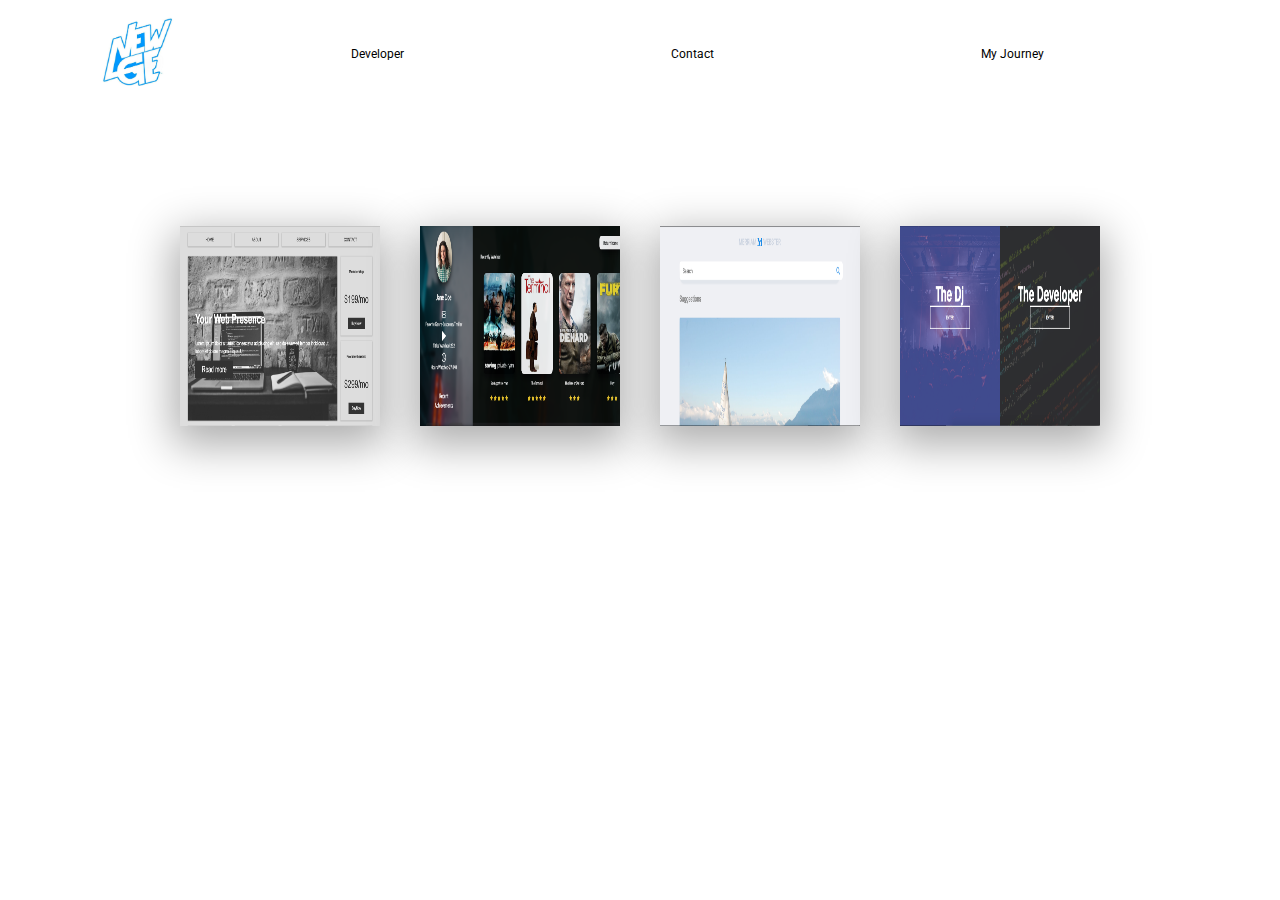
==== index.html @ 83846883 "Add files via upload" ====
<!DOCTYPE html>
<html lang="en" dir="ltr">
	<head>
		<meta charset="utf-8">
		<meta name="viewport" content="width=device-width, initial-scale=1">
		<title>practice</title>
		<link href="https://fonts.googleapis.com/css?family=Roboto:800"Ó rel="stylesheet">
		<link rel="stylesheet" href="https://use.fontawesome.com/releases/v5.2.0/css/all.css" integrity="sha384-hWVjflwFxL6sNzntih27bfxkr27PmbbK/iSvJ+a4+0owXq79v+lsFkW54bOGbiDQ" crossorigin="anonymous">
		<link rel="stylesheet"
 href="https://cdnjs.cloudflare.com/ajax/libs/animate.css/3.5.2/animate.min.css">
		<link rel="stylesheet" href="style.css">
	</head>
	<body>
			<nav>
				<div class="nav-container">
					<ul class="logo">
						<img src="newage.jpg" alt="" height="70px">
					</ul>
					<ul class="links">
						<li><a href="index.html">Developer</a></li>
						<!-- <li><a href="dj.html">DJ</a></li> -->
						<li><a href="">Contact</a></li>
						<li><a href="">My Journey</a></li>
					</ul>
					<ul class="icons">
						<a href=""><i class="fas fa-map-marker-alt fa-2x"></i></a>
					</ul>
				</div>
			</nav>
			<main>
				<div class="container">
					<div class="projects animated bounceInLeft">
						<div class="site">
							<a href="https://codepen.io/djnewage/pen/zJbOQX"><img src="Gridsite.png" alt=""></a>
						</div>
						<div class="site">
							<a href="https://djnewage.github.io/Movie-Ui/"><img src="movie ui.png" alt=""></a>
						</div>
						<div class="site">
							<a href="https://codepen.io/djnewage/pen/JaMLXR"><img src="webster.png" alt=""></a>
						</div>
						<div class="site">
							<a href="https://codepen.io/djnewage/pen/jvbajY"><img src="split.png" alt=""></a>
						</div>
					</div>
				</div>
			</main>

			<script>
				$('#yourElement').site('animated bounceOutLeft');
			</script>
	</body>
</html>
---- style.css ----
body {
  margin: 0;
  padding: 0;
  box-sizing: border-box;
  font
}



/* Navigation */

.nav-container {
  max-width: 3000px;
  width: 95%;
  /* background: red; */
  margin: 0 auto;
  display: flex;
  justify-content: center;
  align-items: center;
  /* flex-wrap: wrap; */
 background color */
    position: fixed; /* Make it stick/fixed */
    top: 0; /* Stay on top */
    width: 100%; /* Full width */
    transition: top 0.3s; /* Transition effect when sliding down (and up) */
}

}

.nav-container .logo {
  width: 15%;
  /* background-color: blue; */
}

.nav-container .links{
  list-style:none;
  display: flex;
  width: 75%;
  justify-content: center;
  justify-content: space-around;
}

.nav-container .links a{
  /* display: block; */
  text-decoration: none;
  color: black;
  font-size: .75rem;
  font-family: 'Roboto', sans-serif;
  padding-bottom: 10px;
  transition: .1s all ease-in-out;
}

.nav-container .links a:hover{
  border-bottom: 2px solid black;

}

.nav-container .icons a {
  color: black;
}

.container {
  width: 100%;
  margin: 0 auto;
  margin-top: 100px;

}

.projects {
  /* border: 1px solid red; */
  display: flex;
  justify-content: center;
  flex-wrap: wrap;
}


.site img {
  height: 200px;
  width: 200px;
  margin: 20px 20px;
  transition: .6s all ease-in-out;
  -webkit-box-shadow: -1px 13px 41px 6px rgba(173,173,173,1);
-moz-box-shadow: -1px 13px 41px 6px rgba(173,173,173,1);
box-shadow: -1px 13px 41px 6px rgba(173,173,173,1);
opacity: 1;
}

.site img:hover {
  transform: scale(1.1);
  backface-visibility: hidden;
  opacity: 1;
}



.img img {
  border-radius: 75%;
}

/* dj.html  */



@media(max-width: 500px){
  .nav-container {
    display: flex;
    flex-direction: column;
    flex-wrap: wrap;

  }
}
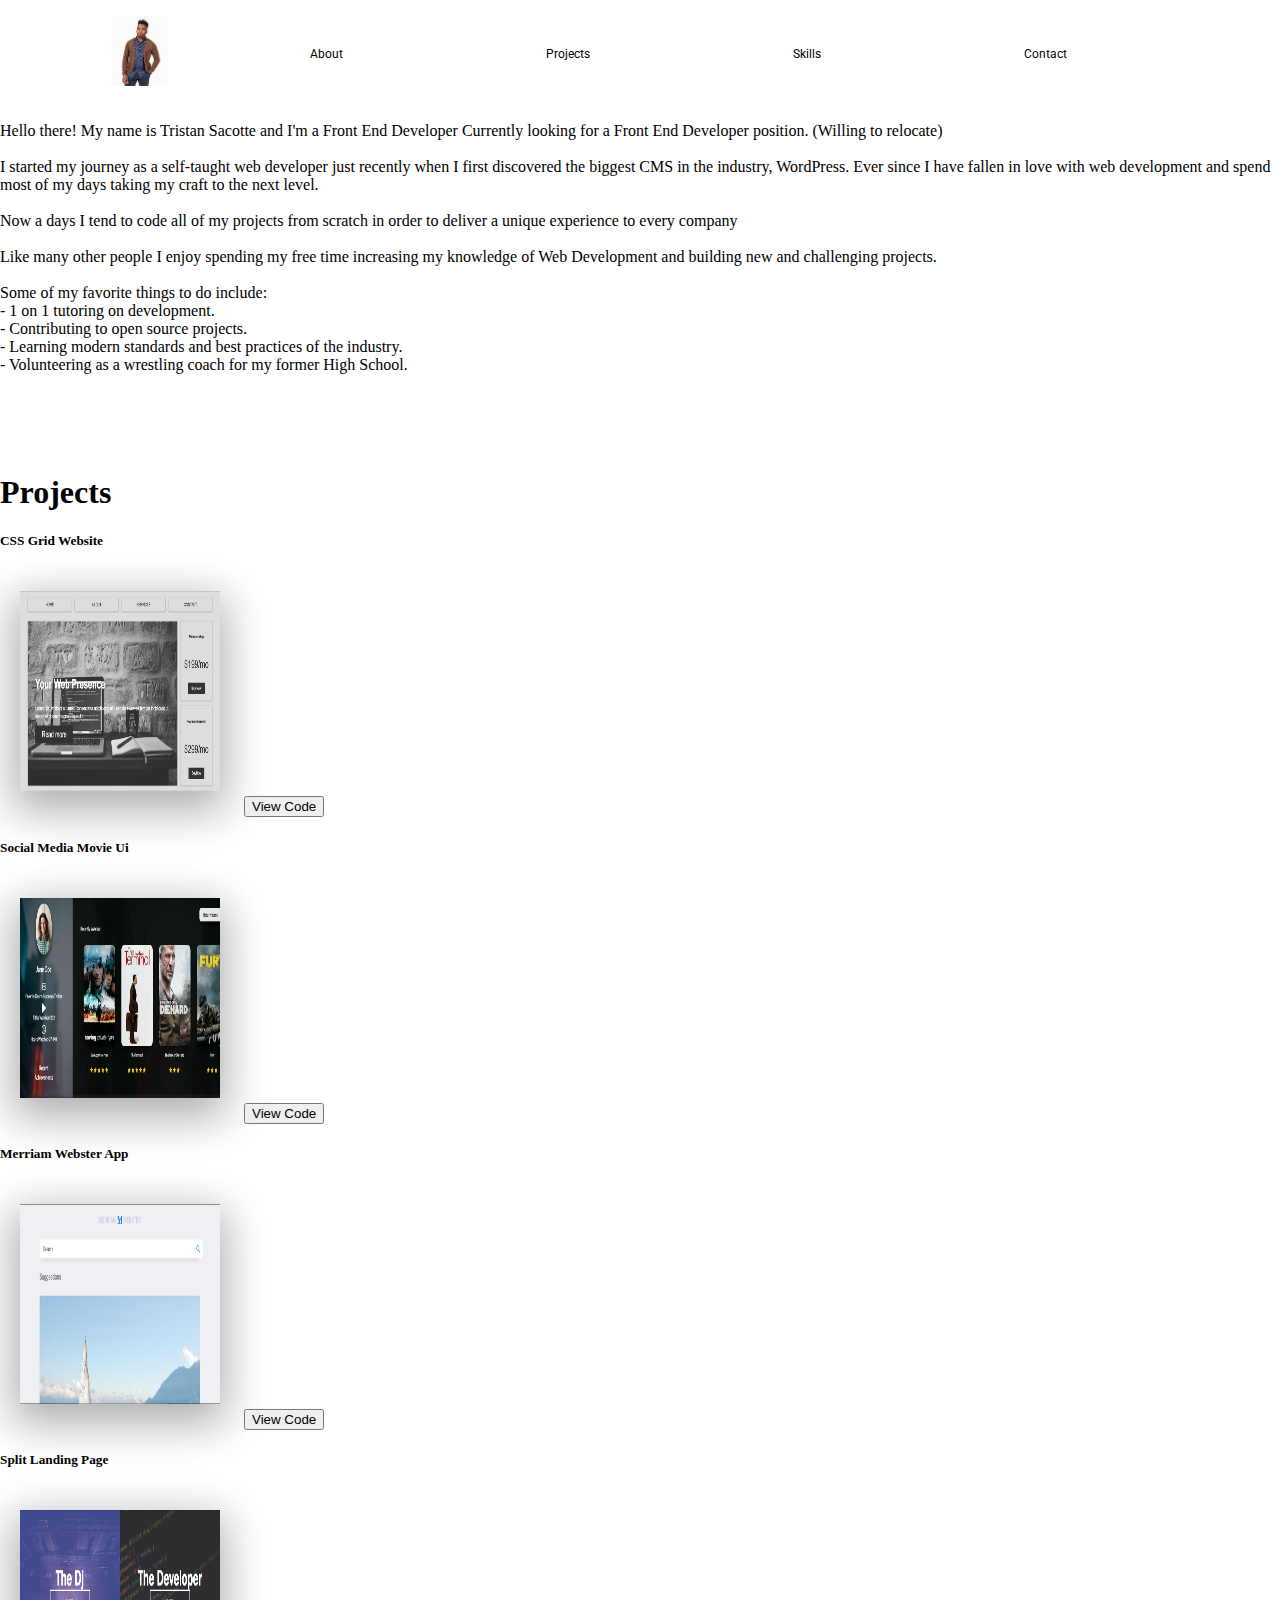
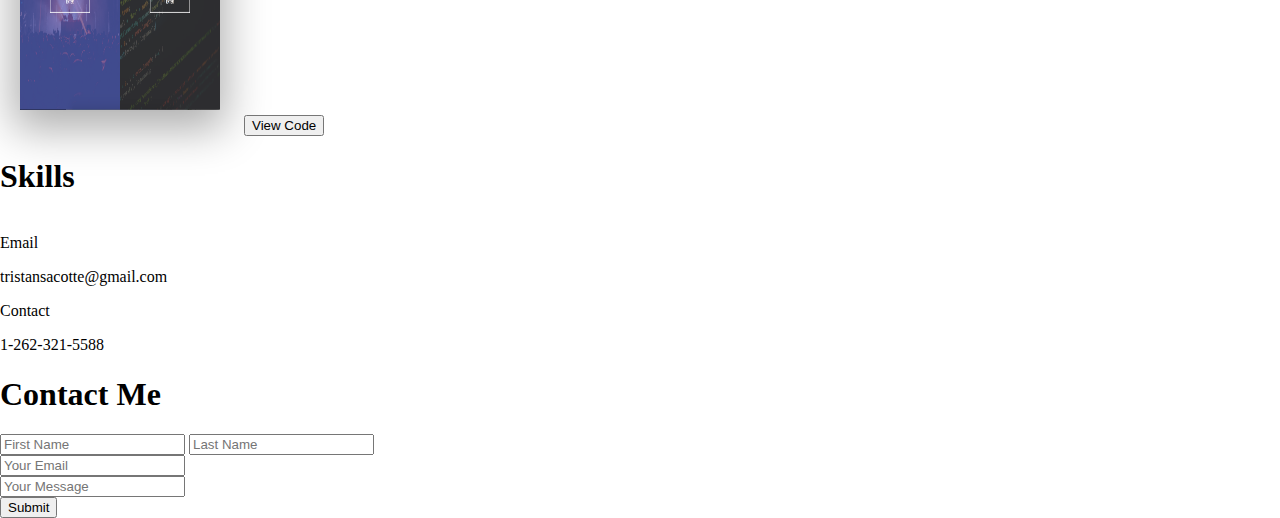
==== commit e084fc5b: "Update index.html" ====
--- a/index.html
+++ b/index.html
@@ -1,53 +1,130 @@
 <!DOCTYPE html>
 <html lang="en" dir="ltr">
-	<head>
-		<meta charset="utf-8">
-		<meta name="viewport" content="width=device-width, initial-scale=1">
-		<title>practice</title>
-		<link href="https://fonts.googleapis.com/css?family=Roboto:800"Ó rel="stylesheet">
-		<link rel="stylesheet" href="https://use.fontawesome.com/releases/v5.2.0/css/all.css" integrity="sha384-hWVjflwFxL6sNzntih27bfxkr27PmbbK/iSvJ+a4+0owXq79v+lsFkW54bOGbiDQ" crossorigin="anonymous">
-		<link rel="stylesheet"
- href="https://cdnjs.cloudflare.com/ajax/libs/animate.css/3.5.2/animate.min.css">
-		<link rel="stylesheet" href="style.css">
-	</head>
-	<body>
-			<nav>
-				<div class="nav-container">
-					<ul class="logo">
-						<img src="newage.jpg" alt="" height="70px">
-					</ul>
-					<ul class="links">
-						<li><a href="index.html">Developer</a></li>
-						<!-- <li><a href="dj.html">DJ</a></li> -->
-						<li><a href="">Contact</a></li>
-						<li><a href="">My Journey</a></li>
-					</ul>
-					<ul class="icons">
-						<a href=""><i class="fas fa-map-marker-alt fa-2x"></i></a>
-					</ul>
+
+<head>
+	<meta charset="utf-8">
+	<meta name="viewport" content="width=device-width, initial-scale=1">
+	<title>practice</title>
+	<link href="https://fonts.googleapis.com/css?family=Roboto:800" rel="stylesheet">
+	<link rel="stylesheet" href="https://use.fontawesome.com/releases/v5.2.0/css/all.css" integrity="sha384-hWVjflwFxL6sNzntih27bfxkr27PmbbK/iSvJ+a4+0owXq79v+lsFkW54bOGbiDQ" crossorigin="anonymous">
+	<script src="https://cdn.jsdelivr.net/gh/cferdinandi/smooth-scroll/dist/smooth-scroll.polyfills.min.js"></script>
+	<link rel="stylesheet" href="animate.css">
+	<link rel="stylesheet" href="style.css">
+</head>
+
+<body>
+	<nav>
+		<div class="nav-container">
+			<ul class="logo">
+				<img src="Tristan1.jpg" alt="" height="70px">
+			</ul>
+			<ul class="links">
+				<li><a href="#about">About</a></li>
+				<li><a href="#projects">Projects</a></li>
+				<!-- <li><a href="dj.html">DJ</a></li> -->
+				<li><a href="#skills">Skills</a></li>
+				<li><a href="#contact">Contact</a></li>
+			</ul>
+			<ul class="icons">
+				<a href=""><i class="fas fa-map-marker-alt fa-2x"></i></a>
+			</ul>
+		</div>
+	</nav>
+	<section id="journey">
+		<div id="about">
+			<p>Hello there! My name is Tristan Sacotte and I'm a Front End Developer Currently looking for a Front End Developer position. (Willing to relocate)
+				<br>
+				<br> I started my journey as a self-taught web developer just recently when I first discovered the biggest CMS in the industry, WordPress. Ever since I have fallen in love with web development and spend most of my days taking my craft to
+				the next level.
+				<br>
+				<br> Now a days I tend to code all of my projects from scratch in order to deliver a unique experience to every company
+				<br>
+				<br> Like many other people I enjoy spending my free time increasing my knowledge of Web Development and building new and challenging projects.
+				<br>
+				<br> Some of my favorite things to do include: <br> - 1 on 1 tutoring on development. <br> - Contributing to open source projects. <br> - Learning modern standards and best practices of the industry. <br> - Volunteering as a wrestling coach for my
+				former High School. <br>
+			</p>
+		</div>
+	</section>
+	<main>
+		<div class="container">
+			<h1>Projects</h1>
+			<div id="projects" class="wow bounceInUp">
+				<div class="site">
+					<h5>CSS Grid Website</h5>
+					<a href="https://codepen.io/djnewage/pen/zJbOQX"><img src="Gridsite.png" alt=""></a>
+					<button type="button" name="button">View Code </button>
 				</div>
-			</nav>
-			<main>
-				<div class="container">
-					<div class="projects animated bounceInLeft">
-						<div class="site">
-							<a href="https://codepen.io/djnewage/pen/zJbOQX"><img src="Gridsite.png" alt=""></a>
-						</div>
-						<div class="site">
-							<a href="https://djnewage.github.io/Movie-Ui/"><img src="movie ui.png" alt=""></a>
-						</div>
-						<div class="site">
-							<a href="https://codepen.io/djnewage/pen/JaMLXR"><img src="webster.png" alt=""></a>
-						</div>
-						<div class="site">
-							<a href="https://codepen.io/djnewage/pen/jvbajY"><img src="split.png" alt=""></a>
-						</div>
-					</div>
+				<div class="site">
+					<h5>Social Media Movie Ui</h5>
+					<a href="https://djnewage.github.io/Movie-Ui/"><img src="movie ui.png" alt=""></a>
+					<button type="button" name="button">View Code </button>
 				</div>
-			</main>
+				<div class="site">
+					<h5>Merriam Webster App</h5>
+					<a href="https://codepen.io/djnewage/pen/JaMLXR"><img src="webster.png" alt=""></a>
+					<button type="button" name="button">View Code </button>
+				</div>
+				<div class="site">
+					<h5>Split Landing Page</h5>
+					<a href="https://codepen.io/djnewage/pen/jvbajY"><img src="split.png" alt=""></a>
+					<button type="button" name="button">View Code </button>
+				</div>
+			</div>
+		</div>
+	</main>
 
-			<script>
-				$('#yourElement').site('animated bounceOutLeft');
-			</script>
-	</body>
+
+	<section id="skills" class="wow bounceInRight">
+		<h1>Skills</h1>
+		<div class="logos">
+			<img src="https://upload.wikimedia.org/wikipedia/commons/6/6a/JavaScript-logo.png" alt="">
+			<img src="https://cdn0.iconfinder.com/data/icons/HTML5/512/HTML_Logo.png" alt="">
+			<img src="https://upload.wikimedia.org/wikipedia/commons/thumb/d/d5/CSS3_logo_and_wordmark.svg/2000px-CSS3_logo_and_wordmark.svg.png" alt="">
+			<img src="https://upload.wikimedia.org/wikipedia/commons/thumb/9/96/Sass_Logo_Color.svg/2000px-Sass_Logo_Color.svg.png" alt="">
+			<img src="https://fuzati.com/wp-content/uploads/2016/12/Bootstrap-Logo.png" alt="">
+			<img src="https://s.w.org/style/images/about/WordPress-logotype-wmark.png" alt="">
+			<img src="https://assets-cdn.github.com/images/modules/logos_page/GitHub-Mark.png" alt="">
+		</div>
+	</section>
+
+
+<section id="contact" class="wow bounceInLeft">
+	<div class="contact-cards">
+		<div>
+			<i class="fas fa-envelope fa-2x"></i><span>Email</span>
+			<p>tristansacotte@gmail.com</p>
+		</div>
+		<div>
+			<i class="fas fa-mobile-alt fa-2x"></i><span>Contact</span>
+			<p>1-262-321-5588</p>
+		</div>
+	</div>
+	<div id="contact-form">
+		<h1>Contact Me</h1>
+		<form action="https://formspree.io/tristansacotte@gmail.com" method="post">
+			<input type="text" name="First name" value="" placeholder="First Name">
+			<input type="text" name="Last name" value="" placeholder="Last Name">
+			<br>
+			<input type="text" name="Your Email" value="" placeholder="Your Email">
+			<br>
+			<input type="text" name="Your Message" value="" placeholder="Your Message">
+			<div class="btn">
+				<button type="submit" name="button">Submit</button>
+			</div>
+		</form>
+	</div>
+</section>
+
+<!-- Javascript -->
+<script src="wow.min.js"></script>
+					 <script>
+					 new WOW().init();
+					 </script>
+
+	<script>
+	var scroll = new SmoothScroll('a[href*="#"]');
+</script>
+</body>
+
 </html>
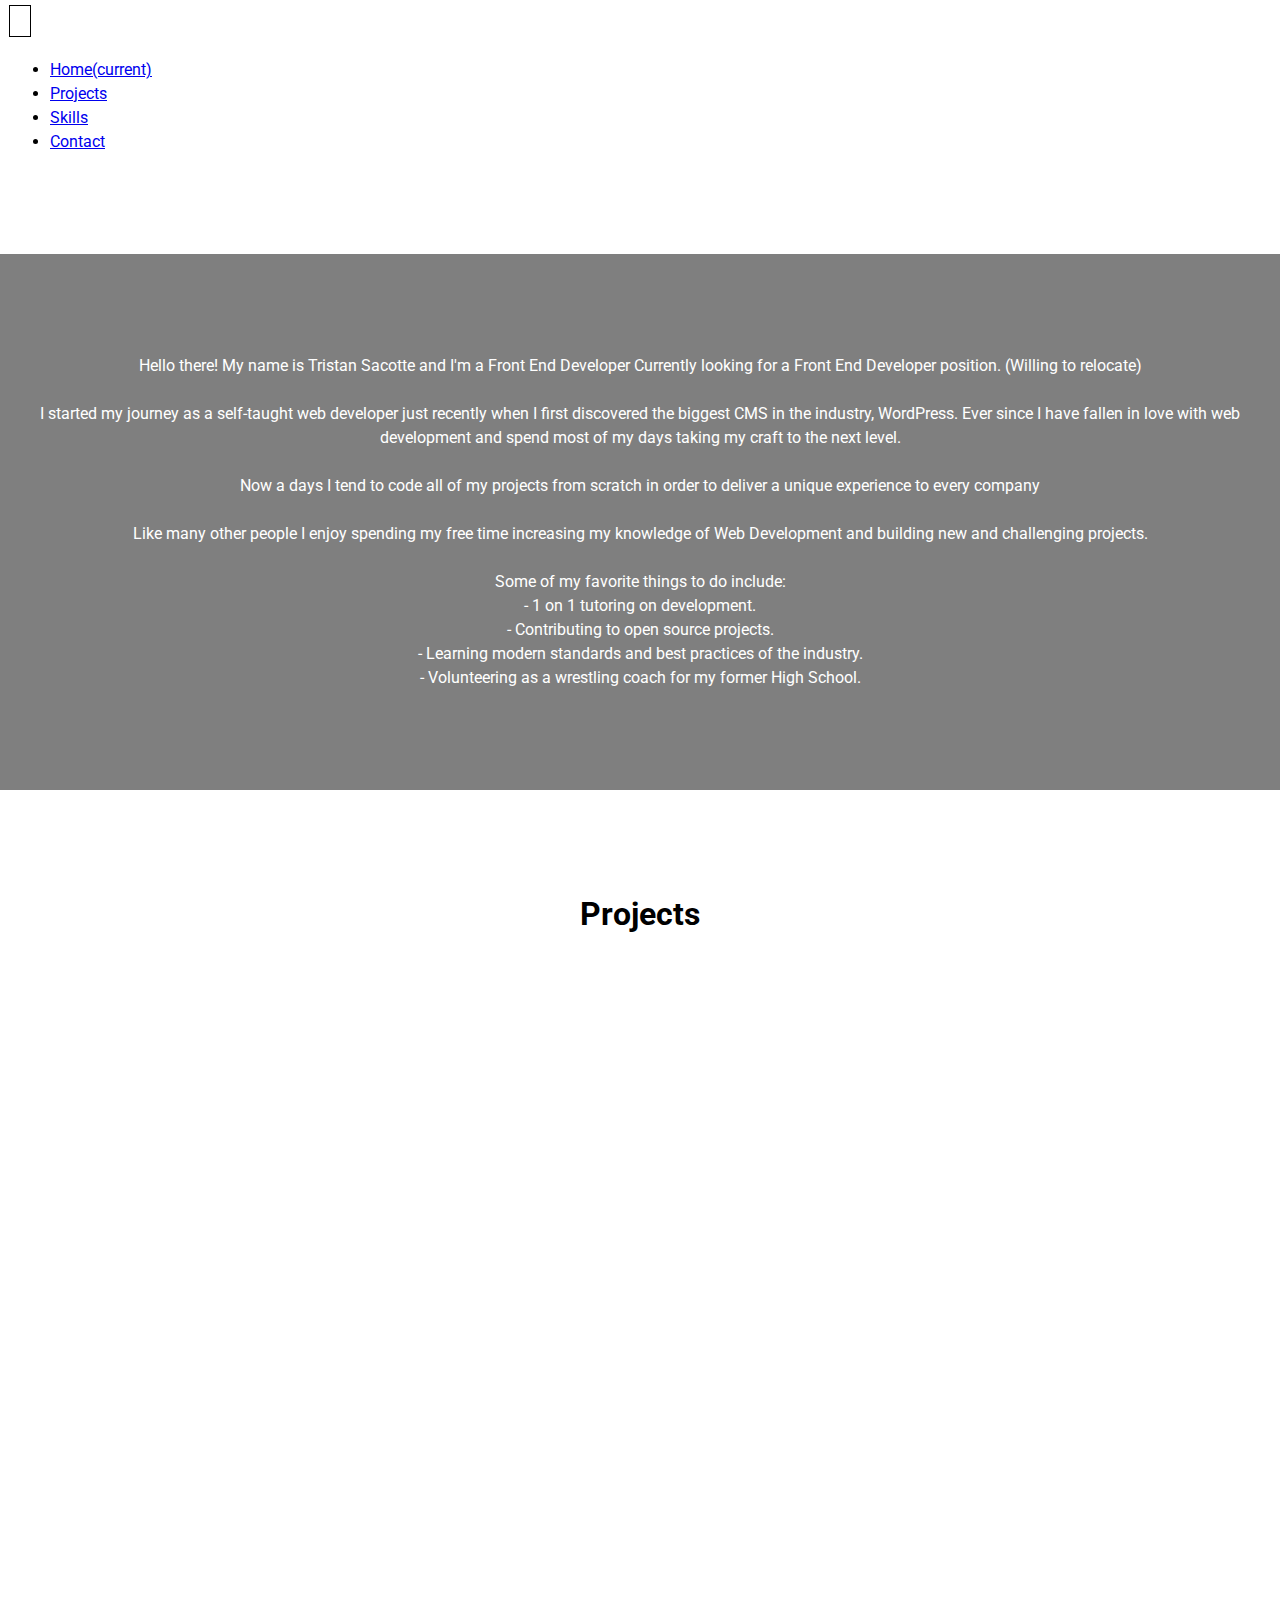
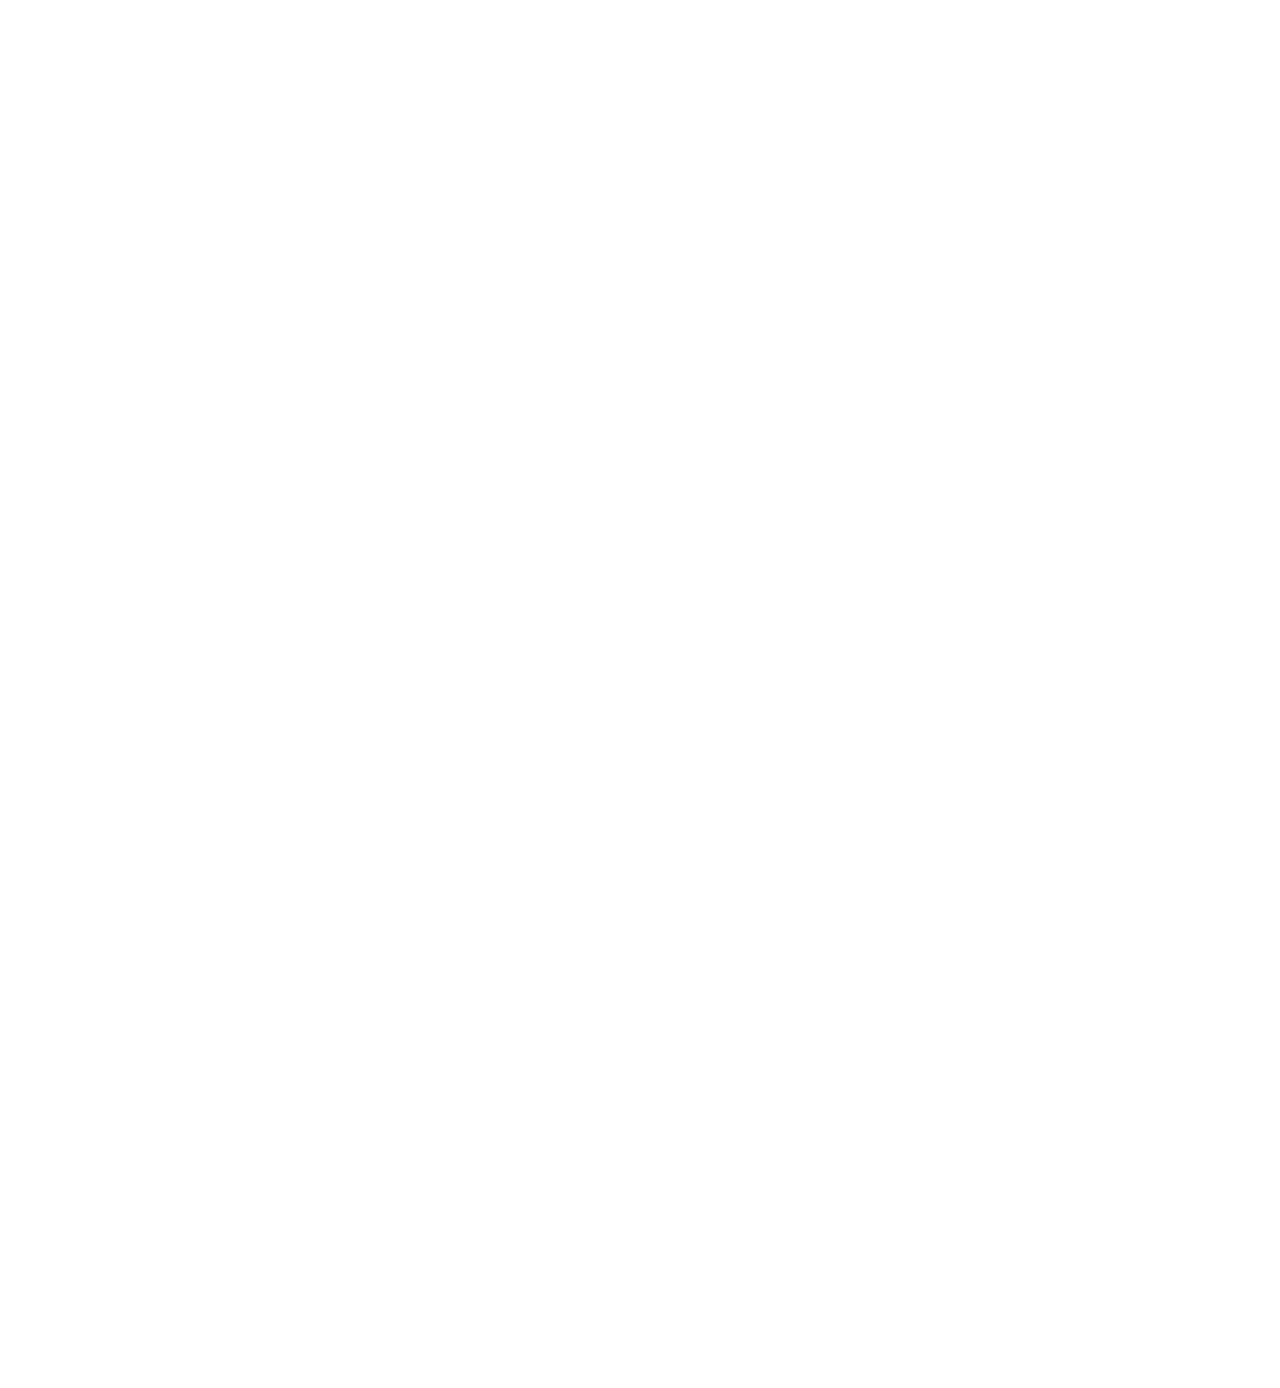
==== commit cfe3f046: "Update index.html" ====
--- a/index.html
+++ b/index.html
@@ -8,28 +8,34 @@
 	<link href="https://fonts.googleapis.com/css?family=Roboto:800" rel="stylesheet">
 	<link rel="stylesheet" href="https://use.fontawesome.com/releases/v5.2.0/css/all.css" integrity="sha384-hWVjflwFxL6sNzntih27bfxkr27PmbbK/iSvJ+a4+0owXq79v+lsFkW54bOGbiDQ" crossorigin="anonymous">
 	<script src="https://cdn.jsdelivr.net/gh/cferdinandi/smooth-scroll/dist/smooth-scroll.polyfills.min.js"></script>
+	<link rel="stylesheet" href="https://stackpath.bootstrapcdn.com/bootstrap/4.1.3/css/bootstrap.min.css" integrity="sha384-MCw98/SFnGE8fJT3GXwEOngsV7Zt27NXFoaoApmYm81iuXoPkFOJwJ8ERdknLPMO" crossorigin="anonymous">
 	<link rel="stylesheet" href="animate.css">
 	<link rel="stylesheet" href="style.css">
 </head>
 
 <body>
-	<nav>
-		<div class="nav-container">
-			<ul class="logo">
-				<img src="Tristan1.jpg" alt="" height="70px">
-			</ul>
-			<ul class="links">
-				<li><a href="#about">About</a></li>
-				<li><a href="#projects">Projects</a></li>
-				<!-- <li><a href="dj.html">DJ</a></li> -->
-				<li><a href="#skills">Skills</a></li>
-				<li><a href="#contact">Contact</a></li>
-			</ul>
-			<ul class="icons">
-				<a href=""><i class="fas fa-map-marker-alt fa-2x"></i></a>
-			</ul>
-		</div>
-	</nav>
+	<nav class="navbar navbar-expand-lg fixed-top navbar-light bg-light">
+  <a class="navbar-brand" href="#"><img src="tristan1.jpg" alt="" height="60px"></a>
+  <button class="navbar-toggler" type="button" data-toggle="collapse" data-target="#navbarNav" aria-controls="navbarNav" aria-expanded="false" aria-label="Toggle navigation">
+    <span class="navbar-toggler-icon"></span>
+  </button>
+  <div class="collapse justify-content-center navbar-collapse" id="navbarNav">
+    <ul class="navbar-nav">
+      <li class="nav-item active">
+        <a class="nav-link" href="#journey">Home<span class="sr-only">(current)</span></a>
+      </li>
+      <li class="nav-item">
+        <a class="nav-link" href="#projects">Projects</a>
+      </li>
+      <li class="nav-item">
+        <a class="nav-link" href="#skills">Skills</a>
+      </li>
+      <li class="nav-item">
+        <a class="nav-link disabled" href="#contact">Contact</a>
+      </li>
+    </ul>
+  </div>
+</nav>
 	<section id="journey">
 		<div id="about">
 			<p>Hello there! My name is Tristan Sacotte and I'm a Front End Developer Currently looking for a Front End Developer position. (Willing to relocate)
@@ -116,6 +122,10 @@
 	</div>
 </section>
 
+
+
+
+
 <!-- Javascript -->
 <script src="wow.min.js"></script>
 					 <script>
@@ -125,6 +135,9 @@
 	<script>
 	var scroll = new SmoothScroll('a[href*="#"]');
 </script>
+<script src="https://code.jquery.com/jquery-3.3.1.slim.min.js" integrity="sha384-q8i/X+965DzO0rT7abK41JStQIAqVgRVzpbzo5smXKp4YfRvH+8abtTE1Pi6jizo" crossorigin="anonymous"></script>
+<script src="https://cdnjs.cloudflare.com/ajax/libs/popper.js/1.14.3/umd/popper.min.js" integrity="sha384-ZMP7rVo3mIykV+2+9J3UJ46jBk0WLaUAdn689aCwoqbBJiSnjAK/l8WvCWPIPm49" crossorigin="anonymous"></script>
+<script src="https://stackpath.bootstrapcdn.com/bootstrap/4.1.3/js/bootstrap.min.js" integrity="sha384-ChfqqxuZUCnJSK3+MXmPNIyE6ZbWh2IMqE241rYiqJxyMiZ6OW/JmZQ5stwEULTy" crossorigin="anonymous"></script>
 </body>
 
 </html>
--- a/style.css
+++ b/style.css
@@ -2,33 +2,38 @@
   margin: 0;
   padding: 0;
   box-sizing: border-box;
-  font
+  font-family: 'Roboto', sans-serif;
+  width: auto;
+  line-height: 1.5;
+  /* min-width: 500px; */
 }
 
 
 
 /* Navigation */
+
 
 .nav-container {
   max-width: 3000px;
   width: 95%;
-  /* background: red; */
+  position: fixed;
   margin: 0 auto;
   display: flex;
   justify-content: center;
   align-items: center;
   /* flex-wrap: wrap; */
- background color */
-    position: fixed; /* Make it stick/fixed */
-    top: 0; /* Stay on top */
-    width: 100%; /* Full width */
-    transition: top 0.3s; /* Transition effect when sliding down (and up) */
+  background-color: rgba(21,31,33,0.5);
+  position: fixed; /* Make it stick/fixed */
+  top: 0; /* Stay on top */
+  width: 100%;
+  transition: top 0.3s; /* Transition effect when sliding down (and up) */
 }
 
 }
 
 .nav-container .logo {
   width: 15%;
+  border-radius: 50%;
   /* background-color: blue; */
 }
 
@@ -43,40 +48,64 @@
 .nav-container .links a{
   /* display: block; */
   text-decoration: none;
-  color: black;
+  color: white;
   font-size: .75rem;
   font-family: 'Roboto', sans-serif;
   padding-bottom: 10px;
-  transition: .1s all ease-in-out;
+  /* transition: .1s all ease-in; */
 }
 
 .nav-container .links a:hover{
   border-bottom: 2px solid black;
-
+  transition: .1s all ease-in;
+
+}
+li {
+  margin: 0 10px;
 }
 
 .nav-container .icons a {
   color: black;
 }
+
+
+/* Main Container */
 
 .container {
   width: 100%;
   margin: 0 auto;
   margin-top: 100px;
-
-}
-
-.projects {
+  text-align: center;
+
+}
+
+.e p{
+  padding-top: 30px;
+}
+
+#projects {
   /* border: 1px solid red; */
   display: flex;
   justify-content: center;
   flex-wrap: wrap;
-}
-
+  text-align: center;
+}
+
+#projects h1 {
+  display: inline-block;
+  padding-bottom: 10px;
+  border-bottom: 1px solid black;
+}
+
+.site {
+  display: flex;
+  flex-direction: column;
+
+}
 
 .site img {
   height: 200px;
-  width: 200px;
+  max-width: 100%;
   margin: 20px 20px;
   transition: .6s all ease-in-out;
   -webkit-box-shadow: -1px 13px 41px 6px rgba(173,173,173,1);
@@ -90,22 +119,158 @@
   backface-visibility: hidden;
   opacity: 1;
 }
-
+button {
+  background-color: transparent;
+   border: 1px solid black;
+   color: black;
+   padding: 15px 10px;
+   text-align: center;
+   font-size: 16px;
+   cursor: pointer;
+   margin: 5px;
+}
+
+button:hover {
+  background-color: black;
+  color: white;
+  -webkit-transition-duration: 0.4s; /* Safari */
+    transition-duration: 0.4s;
+}
 
 
 .img img {
   border-radius: 75%;
 }
 
-/* dj.html  */
-
-
+
+#journey {
+  text-align: center;
+  color: white;
+  font-family: 'Roboto', sans-serif;
+  background-image: linear-gradient(rgba(0, 0, 0, 0.5), rgba(0, 0, 0, 0.5)), url("https://images.pexels.com/photos/355465/pexels-photo-355465.jpeg?auto=compress&cs=tinysrgb&dpr=2&h=650&w=940");
+  /* margin-top: 200px; */
+  background-position: center;
+  background-repeat: no-repeat;
+  background-size: cover;
+  height: auto;
+  margin-top: 100px;
+}
+
+#about p {
+  padding:100px 0;
+}
+
+#skills{
+  margin-top: 200px;
+  /* border: 1px solid black; */
+  text-align: center;
+}
+
+#skills h1 {
+  font-size: 2rem;
+  border-bottom: 1px solid black;
+  /* width: 10px; */
+  display: inline-block;
+  padding-bottom: 10px;
+}
+
+.logos {
+  display: flex;
+  flex-wrap: wrap;
+  justify-content: center;
+  justify-content: space-around;
+}
+
+.logos img {
+  height: 150px;
+  width: 150px;
+  webkit-box-shadow: -1px 13px 41px 6px rgba(173,173,173,1);
+-moz-box-shadow: -1px 13px 41px 6px rgba(173,173,173,1);
+box-shadow: -1px 13px 41px 6px rgba(173,173,173,1);
+opacity: 1;
+margin: 30px;
+}
+
+#contact {
+  background-color: #cccc;
+  display: flex;
+  padding: 30px;
+  margin-top: 100px;
+  justify-content: center;
+}
+
+.contact-cards {
+  display: flex;
+  flex-direction: column;
+  margin-top: 30px;
+  webkit-box-shadow: 0px 22px 33px -8px rgba(191,191,191,1);
+-moz-box-shadow: 0px 22px 33px -8px rgba(191,191,191,1);
+margin-right: 20px;
+font-size: 16px;
+}
+
+
+.fa-envelope, .fa-mobile-alt{
+  color: blue;
+}
+
+.contact-cards span {
+  margin: 0 10px;
+}
+
+.contact-cards div{
+  webkit-box-shadow: 0px 22px 33px -8px rgba(191,191,191,1);
+-moz-box-shadow: 0px 22px 33px -8px rgba(191,191,191,1);
+box-shadow: 0px 22px 33px -8px rgba(191,191,191,1);
+margin: 10px;
+background-color: white;
+padding: 30px;
+}
+
+
+#contact-form {
+  background-color: #fff;
+  webkit-box-shadow: 0px 22px 33px -8px rgba(191,191,191,1);
+-moz-box-shadow: 0px 22px 33px -8px rgba(191,191,191,1);
+box-shadow: 0px 22px 33px -8px rgba(191,191,191,1);
+padding: 30px;
+}
+
+#contact-form h1 {
+  padding-left: 20px;
+}
+
+#contact-form input {
+  outline: none;
+  border: none;
+  border-bottom: 1px solid black;
+  margin: 20px;
+
+}
+
+#contact-form input[type=text]{
+  font-size: 16px;
+}
+
+#contact-form button {
+  padding: 20px 30px;
+}
+
+/* Media Query */
 
 @media(max-width: 500px){
   .nav-container {
     display: flex;
     flex-direction: column;
     flex-wrap: wrap;
-
+    justify-content: center;
+    margin-bottom: 20px;
   }
-}
+
+  #contact {
+    display: flex;
+    flex-direction: column;
+
+  }
+
+}
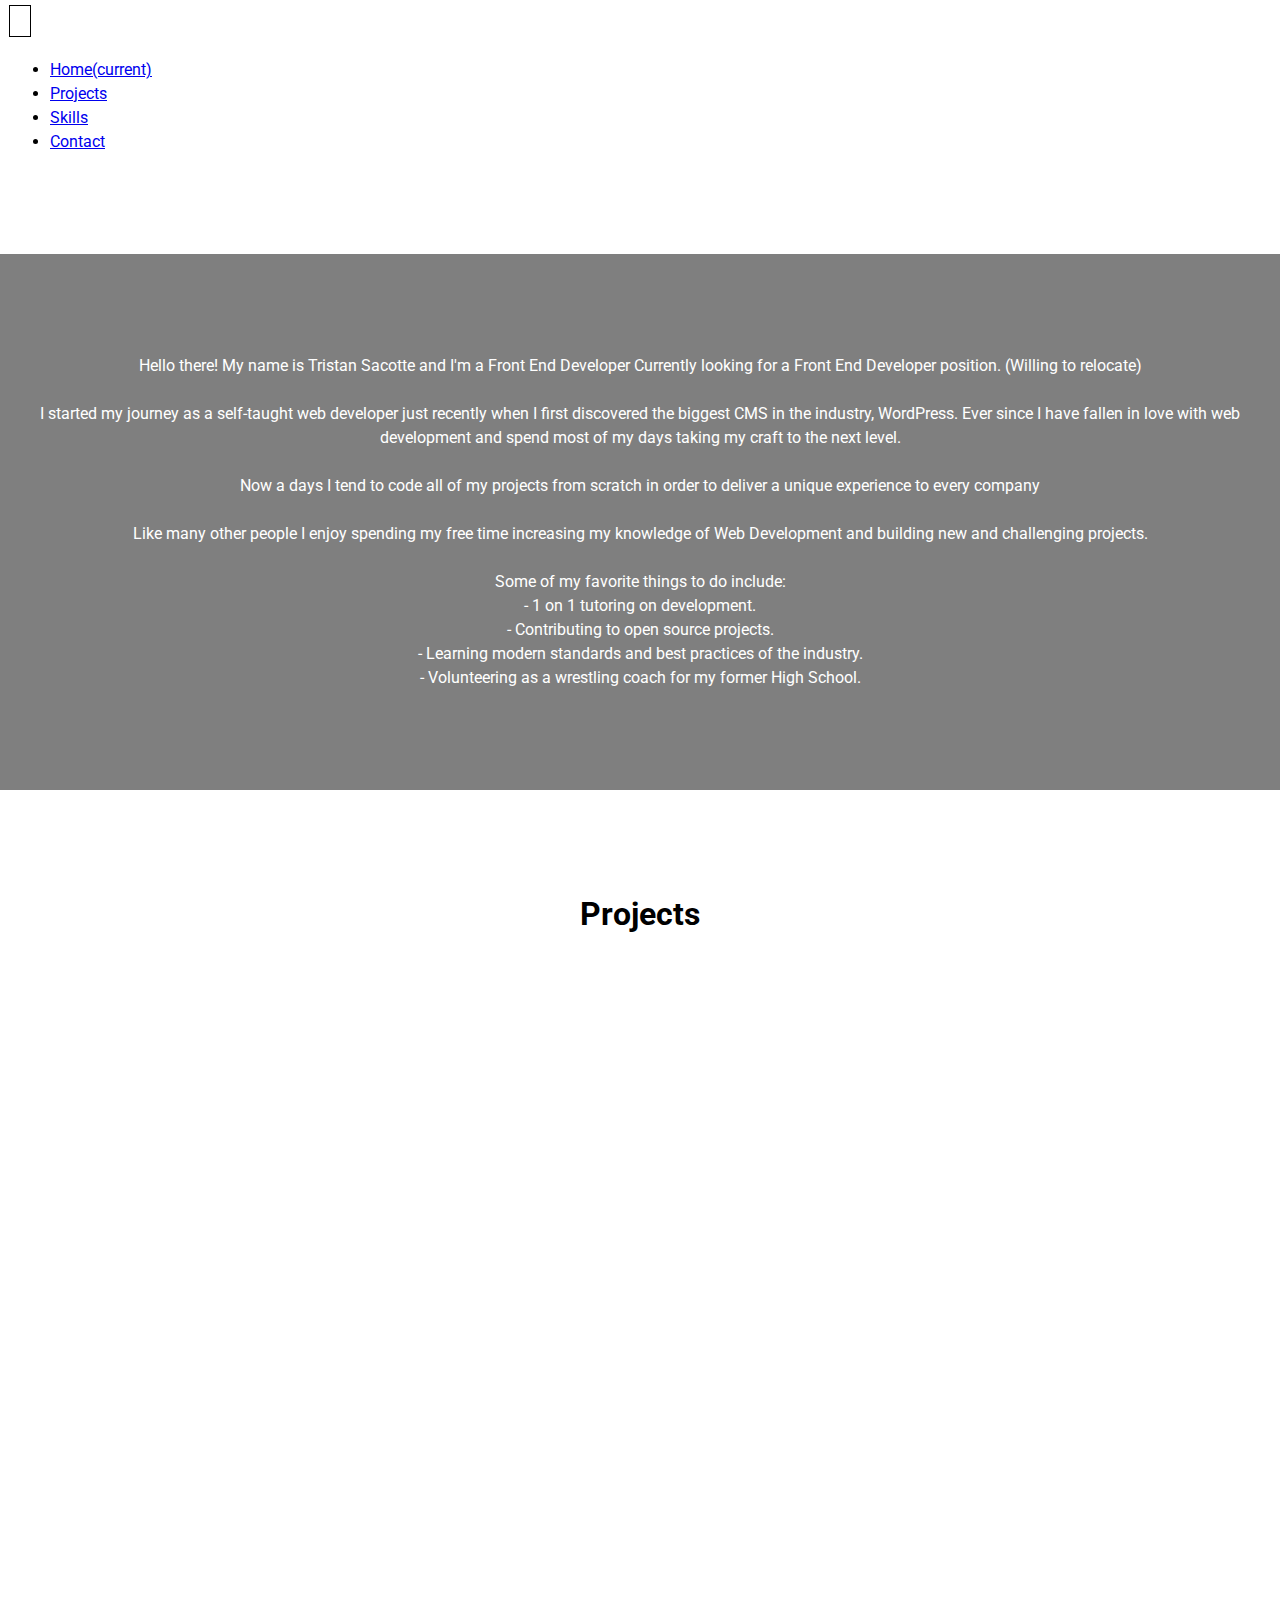
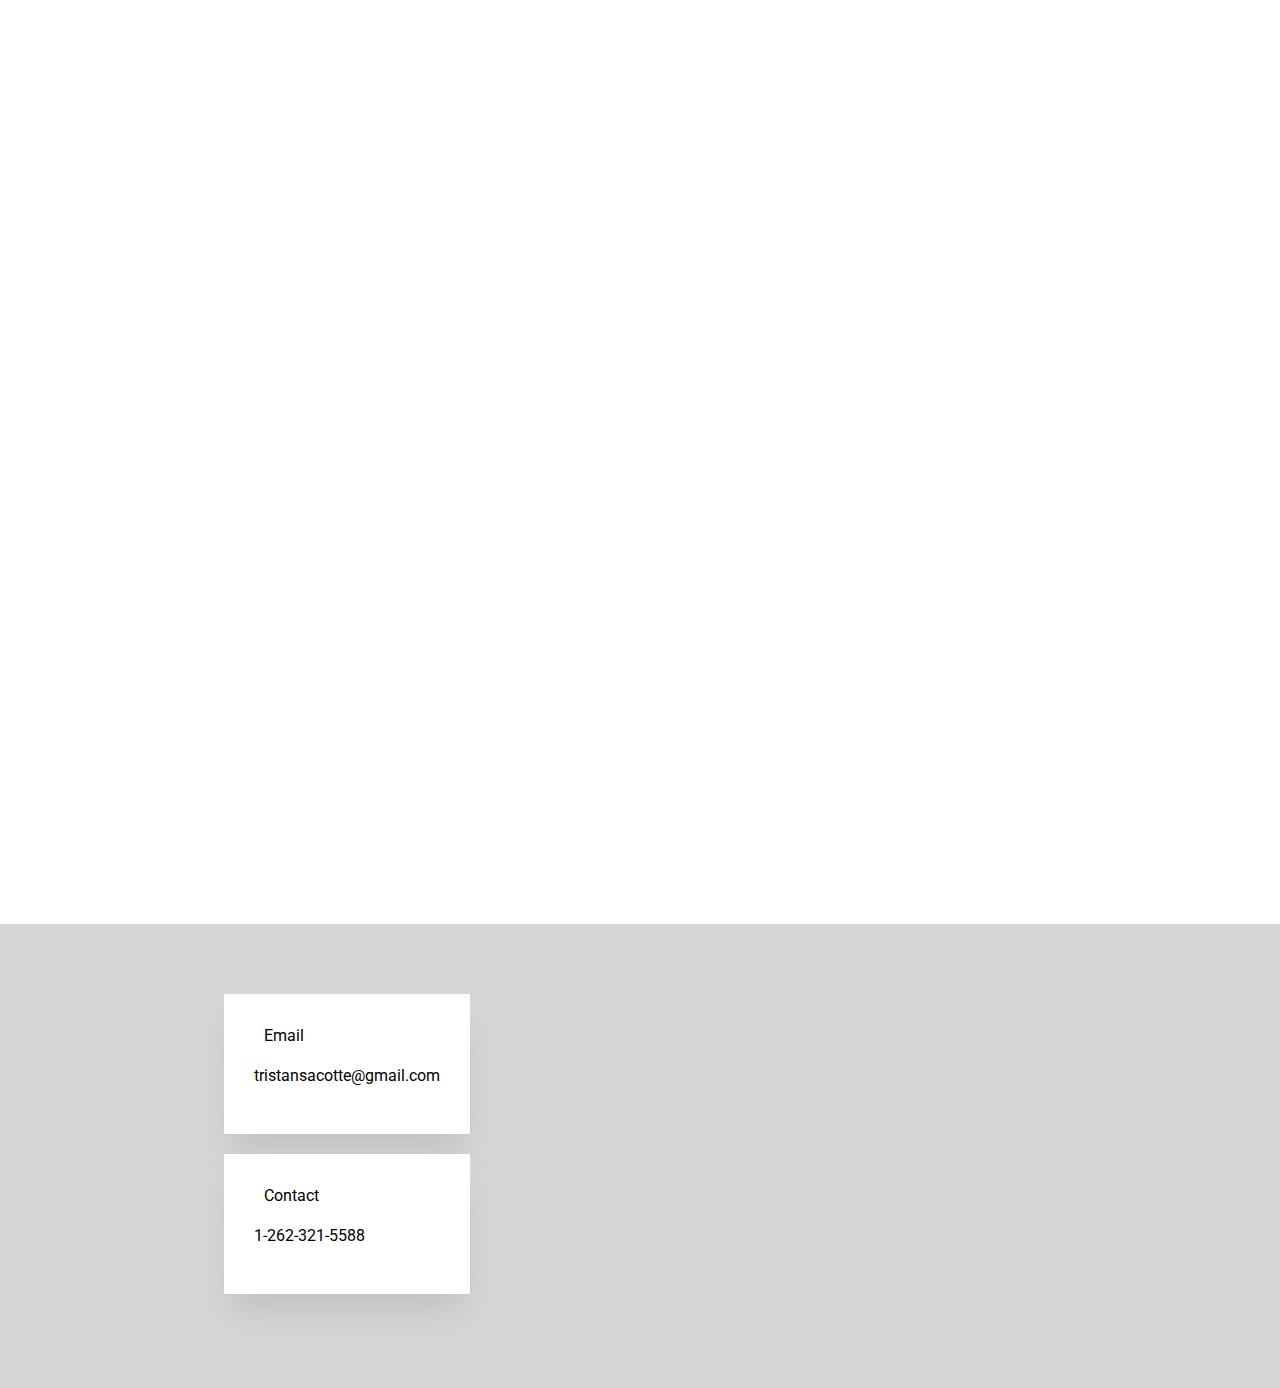
==== commit bcb70896: "Update index.html" ====
--- a/index.html
+++ b/index.html
@@ -95,18 +95,18 @@
 	</section>
 
 
-<section id="contact" class="wow bounceInLeft">
+<section id="contact">
 	<div class="contact-cards">
 		<div>
-			<i class="fas fa-envelope fa-2x"></i><span>Email</span>
+			<i class="fas fa-envelope fa-2x wow bounceInLeft"></i><span>Email</span>
 			<p>tristansacotte@gmail.com</p>
 		</div>
 		<div>
-			<i class="fas fa-mobile-alt fa-2x"></i><span>Contact</span>
+			<i class="fas fa-mobile-alt fa-2x wow bounceInRight"></i><span>Contact</span>
 			<p>1-262-321-5588</p>
 		</div>
 	</div>
-	<div id="contact-form">
+	<div id="contact-form" class="wow bounceInLeft">
 		<h1>Contact Me</h1>
 		<form action="https://formspree.io/tristansacotte@gmail.com" method="post">
 			<input type="text" name="First name" value="" placeholder="First Name">
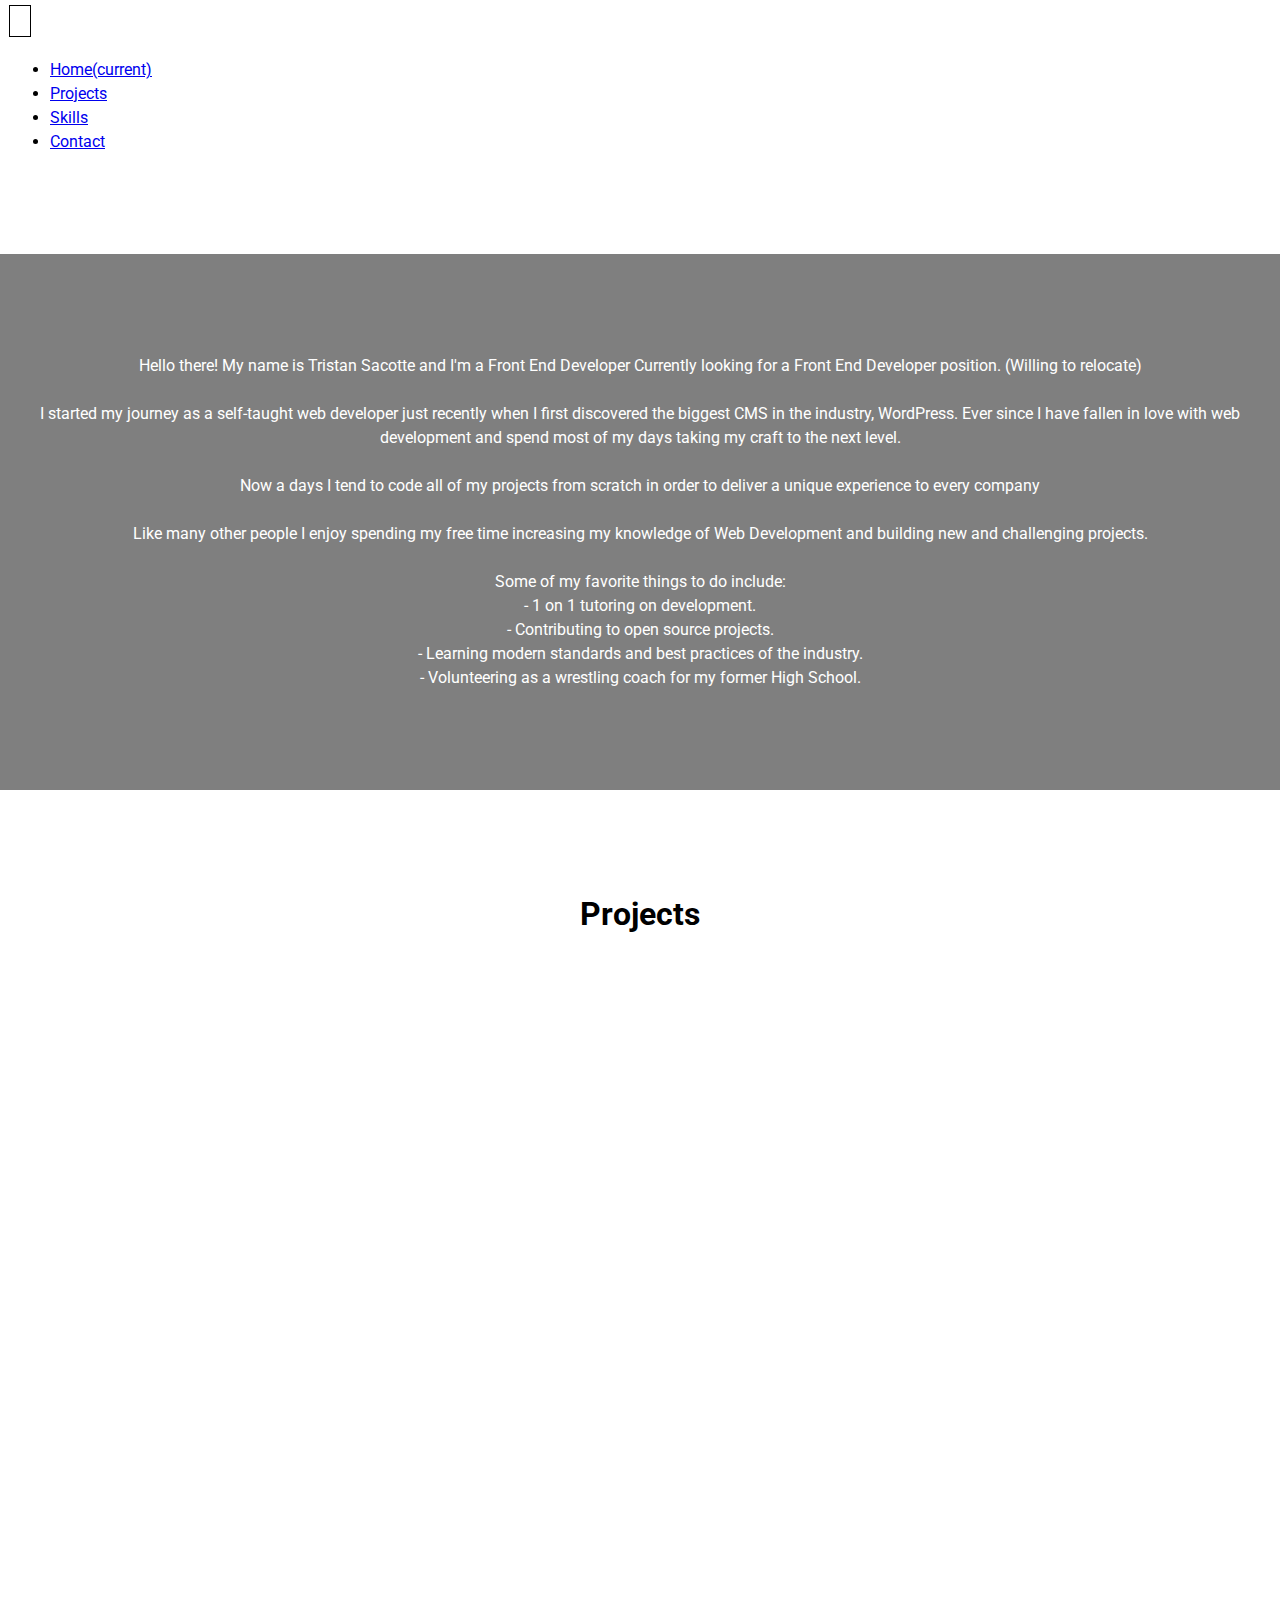
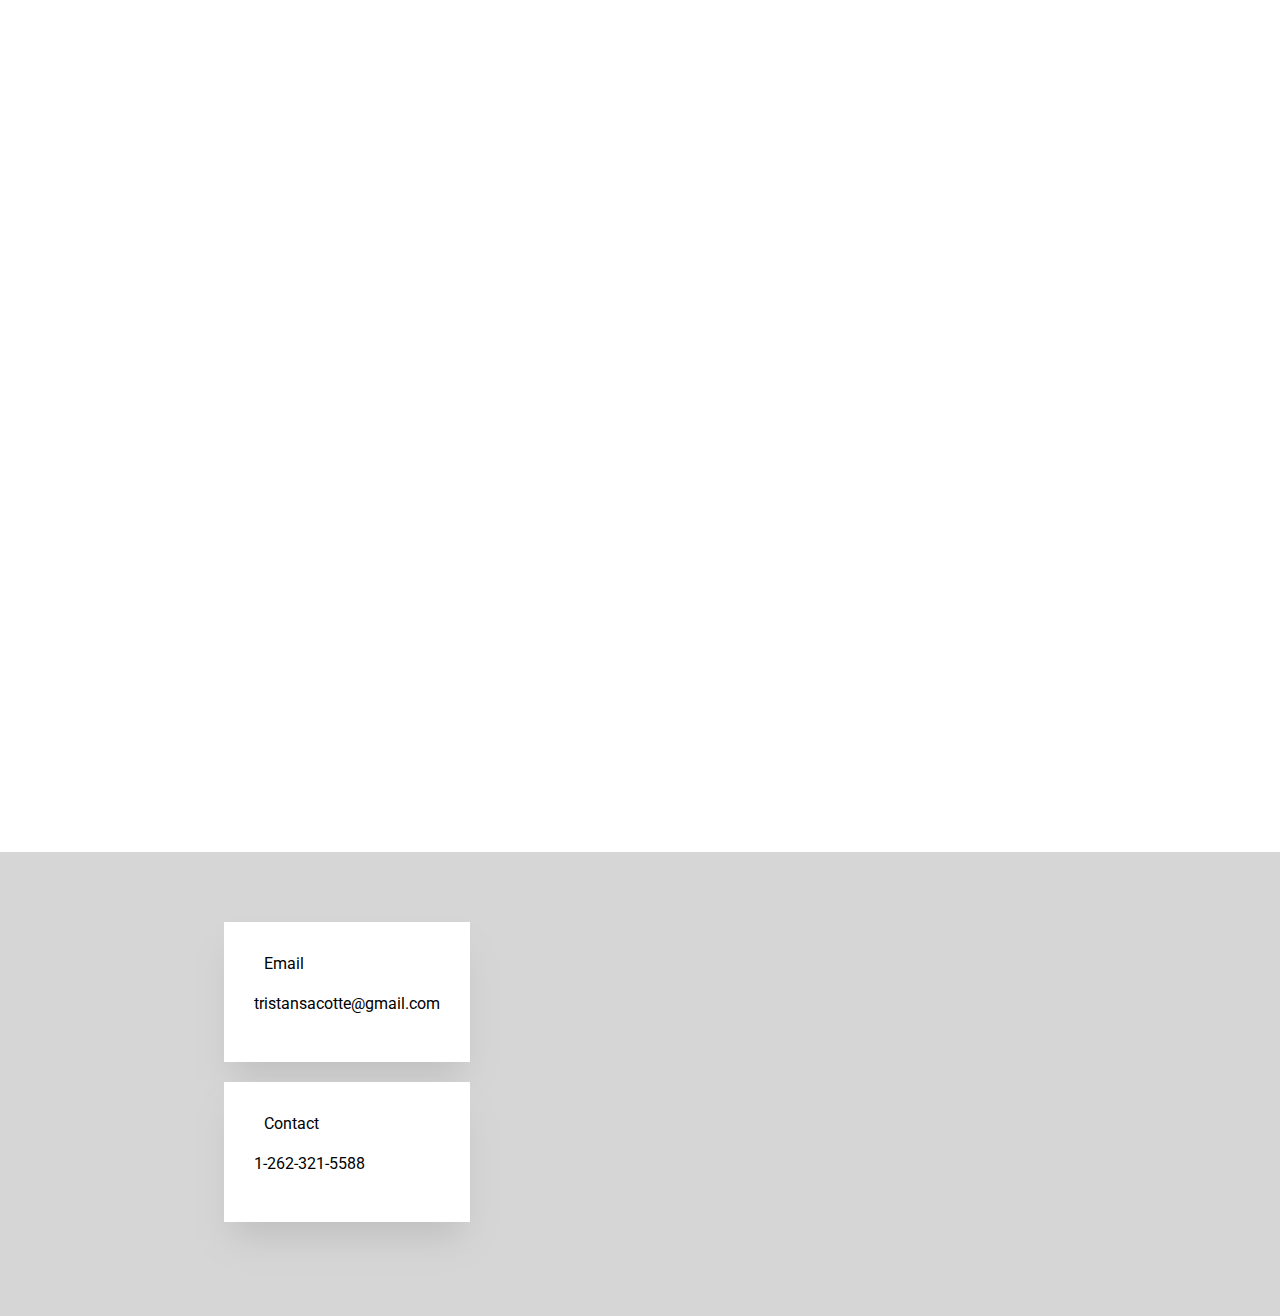
==== commit 7d233749: "Update index.html" ====
--- a/index.html
+++ b/index.html
@@ -58,23 +58,23 @@
 			<div id="projects" class="wow bounceInUp">
 				<div class="site">
 					<h5>CSS Grid Website</h5>
-					<a href="https://codepen.io/djnewage/pen/zJbOQX"><img src="Gridsite.png" alt=""></a>
-					<button type="button" name="button">View Code </button>
+					<a href="https://codepen.io/djnewage/pen/zJbOQX"><img src="Gridsite.png" alt="" height="500px"></a>
+					<a href="https://github.com/djnewage/CSS-grid-site" class="code">View Code</a>
 				</div>
 				<div class="site">
 					<h5>Social Media Movie Ui</h5>
 					<a href="https://djnewage.github.io/Movie-Ui/"><img src="movie ui.png" alt=""></a>
-					<button type="button" name="button">View Code </button>
+					<a href="https://github.com/djnewage/Movie-Ui" class="code">View Code</a>
 				</div>
 				<div class="site">
 					<h5>Merriam Webster App</h5>
 					<a href="https://codepen.io/djnewage/pen/JaMLXR"><img src="webster.png" alt=""></a>
-					<button type="button" name="button">View Code </button>
+					<a href="https://github.com/djnewage/UI-UX-practice" class="code">View Code</a>
 				</div>
 				<div class="site">
 					<h5>Split Landing Page</h5>
 					<a href="https://codepen.io/djnewage/pen/jvbajY"><img src="split.png" alt=""></a>
-					<button type="button" name="button">View Code </button>
+					<a href="https://github.com/djnewage/split-landing" class="code">View Code</a>
 				</div>
 			</div>
 		</div>
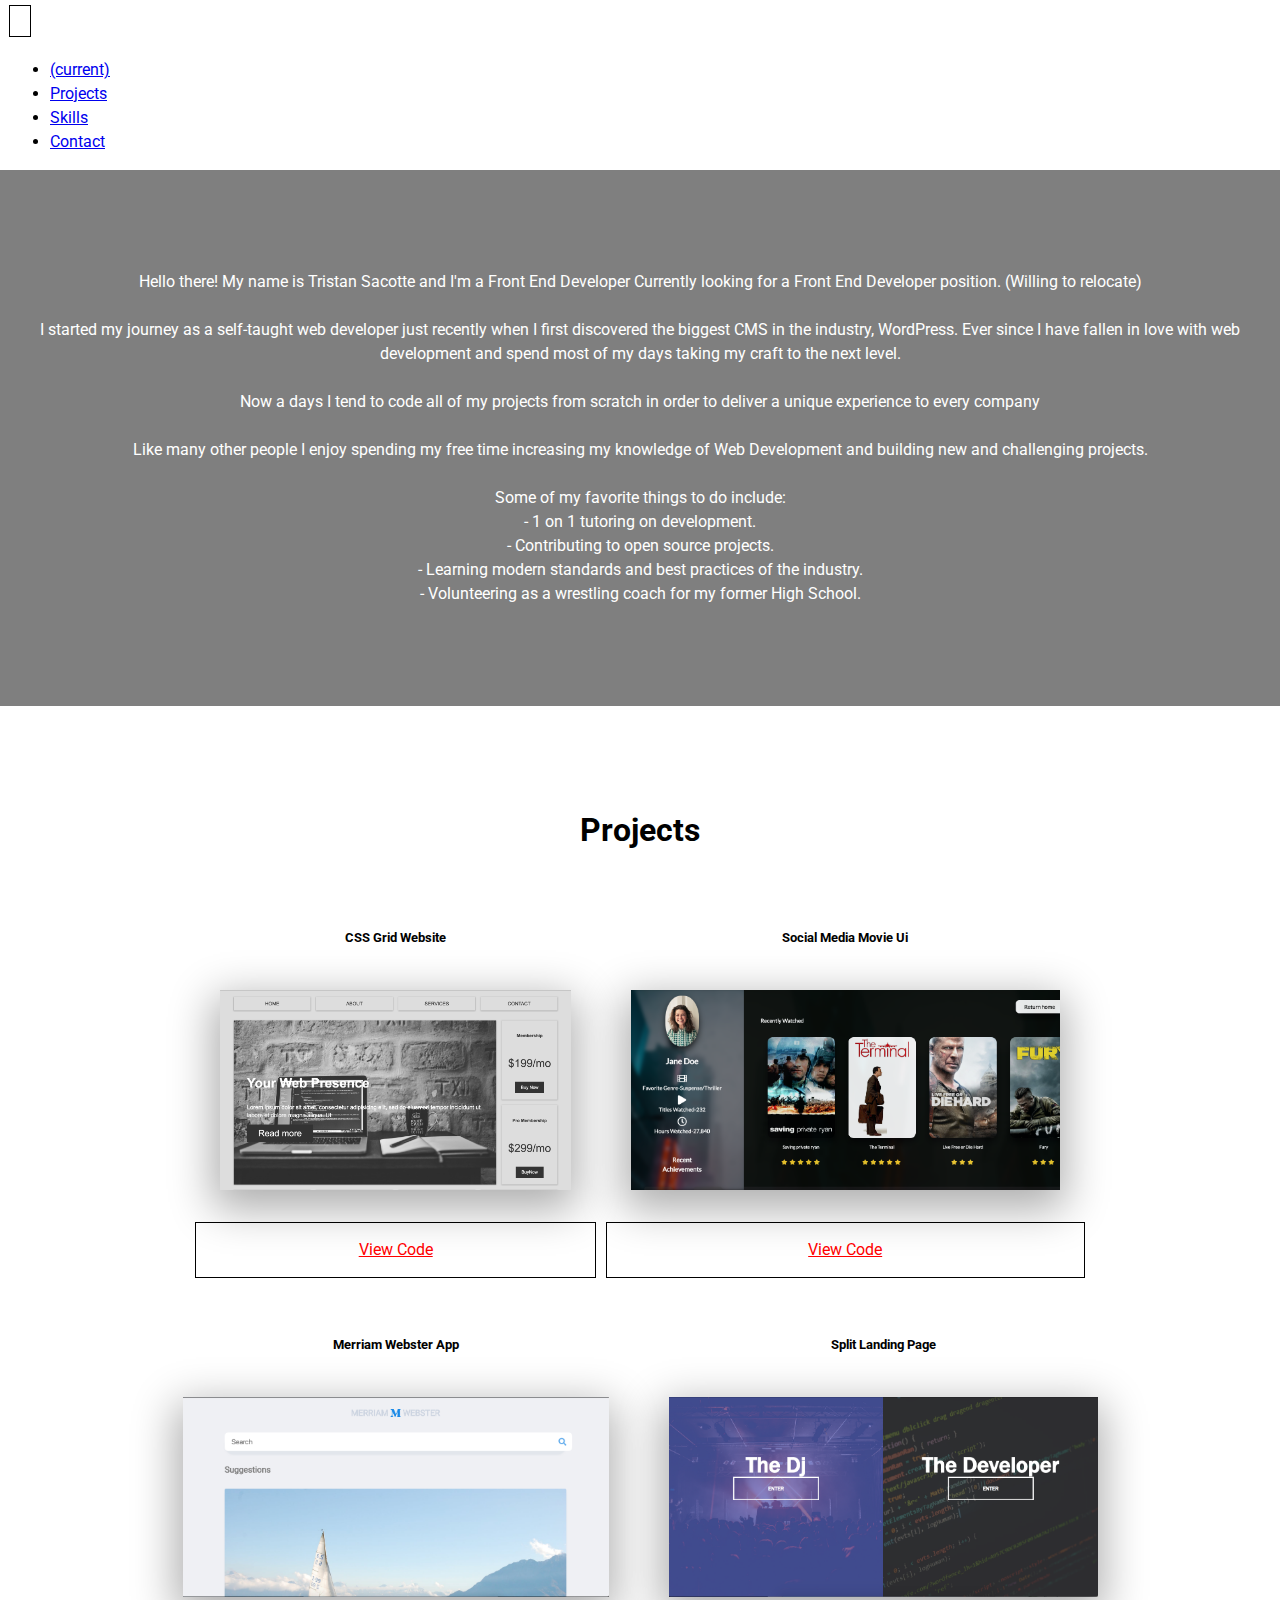
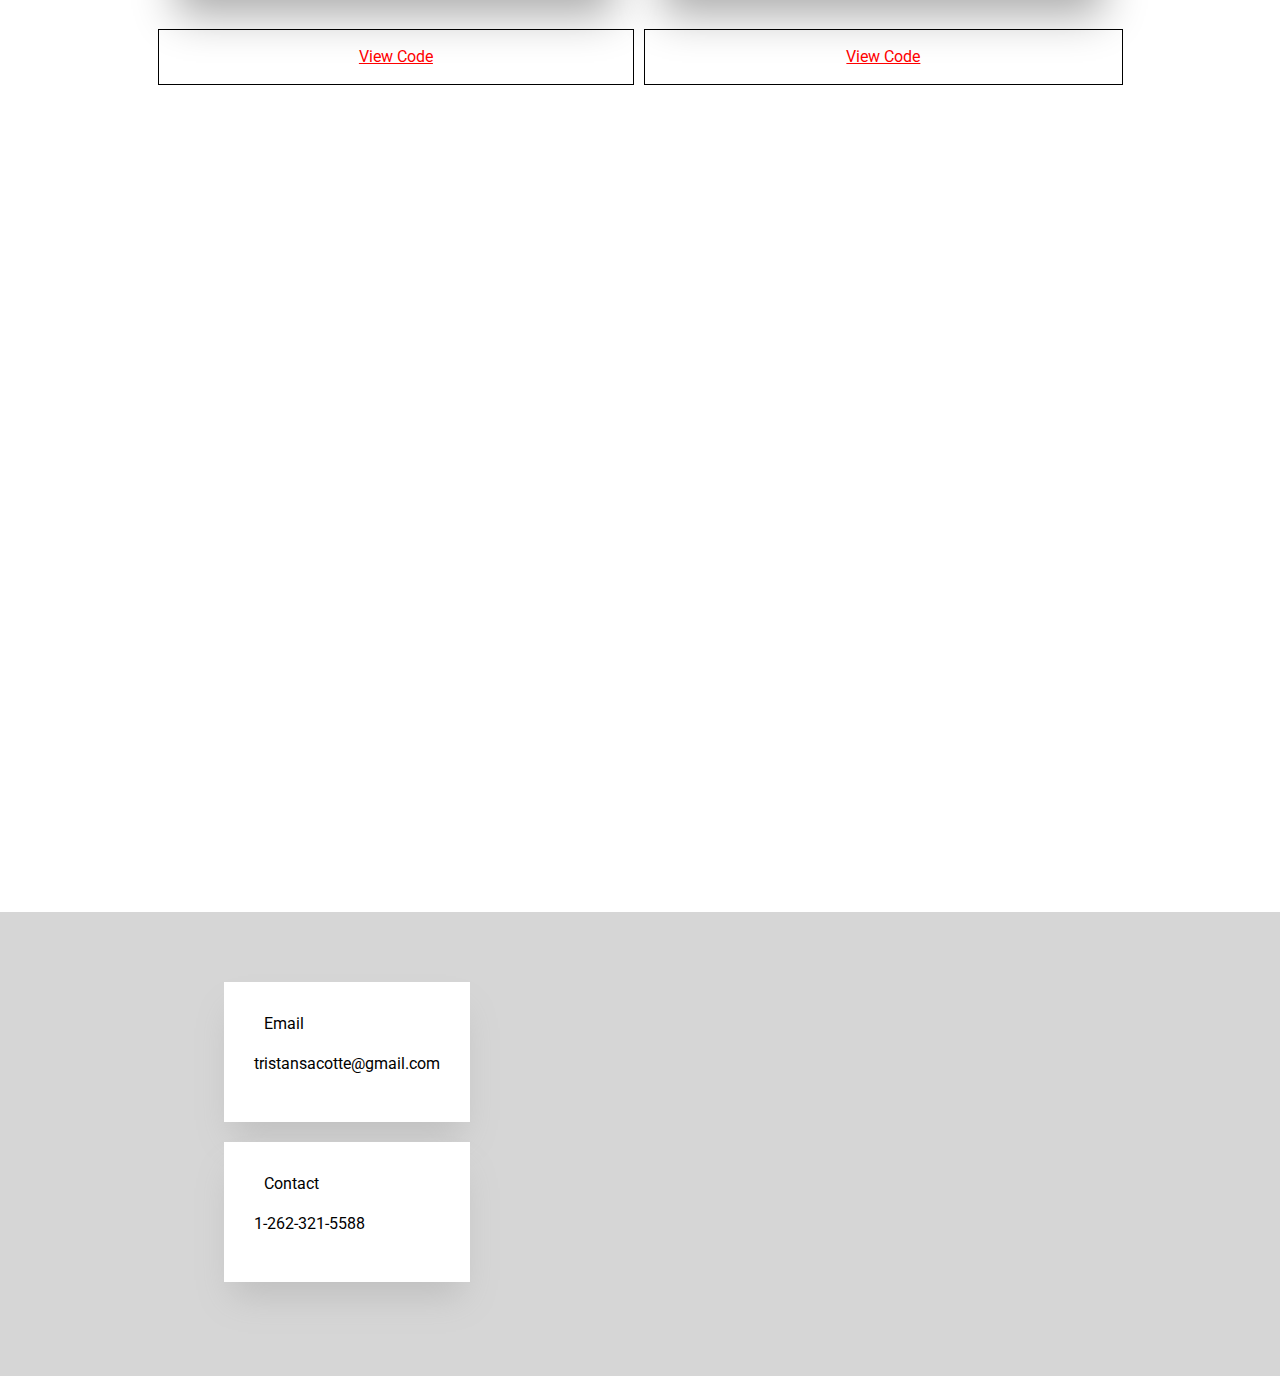
==== commit 8b274b02: "Update index.html" ====
--- a/index.html
+++ b/index.html
@@ -4,7 +4,7 @@
 <head>
 	<meta charset="utf-8">
 	<meta name="viewport" content="width=device-width, initial-scale=1">
-	<title>practice</title>
+	<title><img src="newage.jpg" alt="">Tristan Sacotte</title>
 	<link href="https://fonts.googleapis.com/css?family=Roboto:800" rel="stylesheet">
 	<link rel="stylesheet" href="https://use.fontawesome.com/releases/v5.2.0/css/all.css" integrity="sha384-hWVjflwFxL6sNzntih27bfxkr27PmbbK/iSvJ+a4+0owXq79v+lsFkW54bOGbiDQ" crossorigin="anonymous">
 	<script src="https://cdn.jsdelivr.net/gh/cferdinandi/smooth-scroll/dist/smooth-scroll.polyfills.min.js"></script>
@@ -22,16 +22,16 @@
   <div class="collapse justify-content-center navbar-collapse" id="navbarNav">
     <ul class="navbar-nav">
       <li class="nav-item active">
-        <a class="nav-link" href="#journey">Home<span class="sr-only">(current)</span></a>
+        <a class="nav-link wow bounceInUp" href="#journey"><i class="fas fa-home fa-2x"></i><span class="sr-only">(current)</span></a>
       </li>
       <li class="nav-item">
-        <a class="nav-link" href="#projects">Projects</a>
+        <a class="nav-link wow bounceInRight" href="#projects">Projects</a>
       </li>
       <li class="nav-item">
-        <a class="nav-link" href="#skills">Skills</a>
+        <a class="nav-link wow bounceInUp" href="#skills">Skills</a>
       </li>
       <li class="nav-item">
-        <a class="nav-link disabled" href="#contact">Contact</a>
+        <a class="nav-link disabled wow bounceInRight" href="#contact">Contact</a>
       </li>
     </ul>
   </div>
@@ -58,7 +58,7 @@
 			<div id="projects" class="wow bounceInUp">
 				<div class="site">
 					<h5>CSS Grid Website</h5>
-					<a href="https://codepen.io/djnewage/pen/zJbOQX"><img src="Gridsite.png" alt="" height="500px"></a>
+					<a href="https://codepen.io/djnewage/pen/zJbOQX"><img src="Gridsite.png" alt=""></a>
 					<a href="https://github.com/djnewage/CSS-grid-site" class="code">View Code</a>
 				</div>
 				<div class="site">
--- a/style.css
+++ b/style.css
@@ -100,13 +100,14 @@
 .site {
   display: flex;
   flex-direction: column;
+  margin-top: 30px;
 
 }
 
 .site img {
   height: 200px;
-  max-width: 100%;
-  margin: 20px 20px;
+  width: auto;
+  margin: 20px 30px;
   transition: .6s all ease-in-out;
   -webkit-box-shadow: -1px 13px 41px 6px rgba(173,173,173,1);
 -moz-box-shadow: -1px 13px 41px 6px rgba(173,173,173,1);
@@ -153,7 +154,7 @@
   background-repeat: no-repeat;
   background-size: cover;
   height: auto;
-  margin-top: 100px;
+  /* margin-top: 100px; */
 }
 
 #about p {
@@ -191,6 +192,24 @@
 margin: 30px;
 }
 
+.code {
+  background-color: transparent;
+   border: 1px solid black;
+   color: red;
+   padding: 15px 10px;
+   text-align: center;
+   font-size: 16px;
+   cursor: pointer;
+   margin: 5px;
+}
+
+.code:hover {
+  background-color: black;
+  color: white;
+  -webkit-transition-duration: 0.4s; /* Safari */
+    transition-duration: 0.4s;
+}
+
 #contact {
   background-color: #cccc;
   display: flex;
